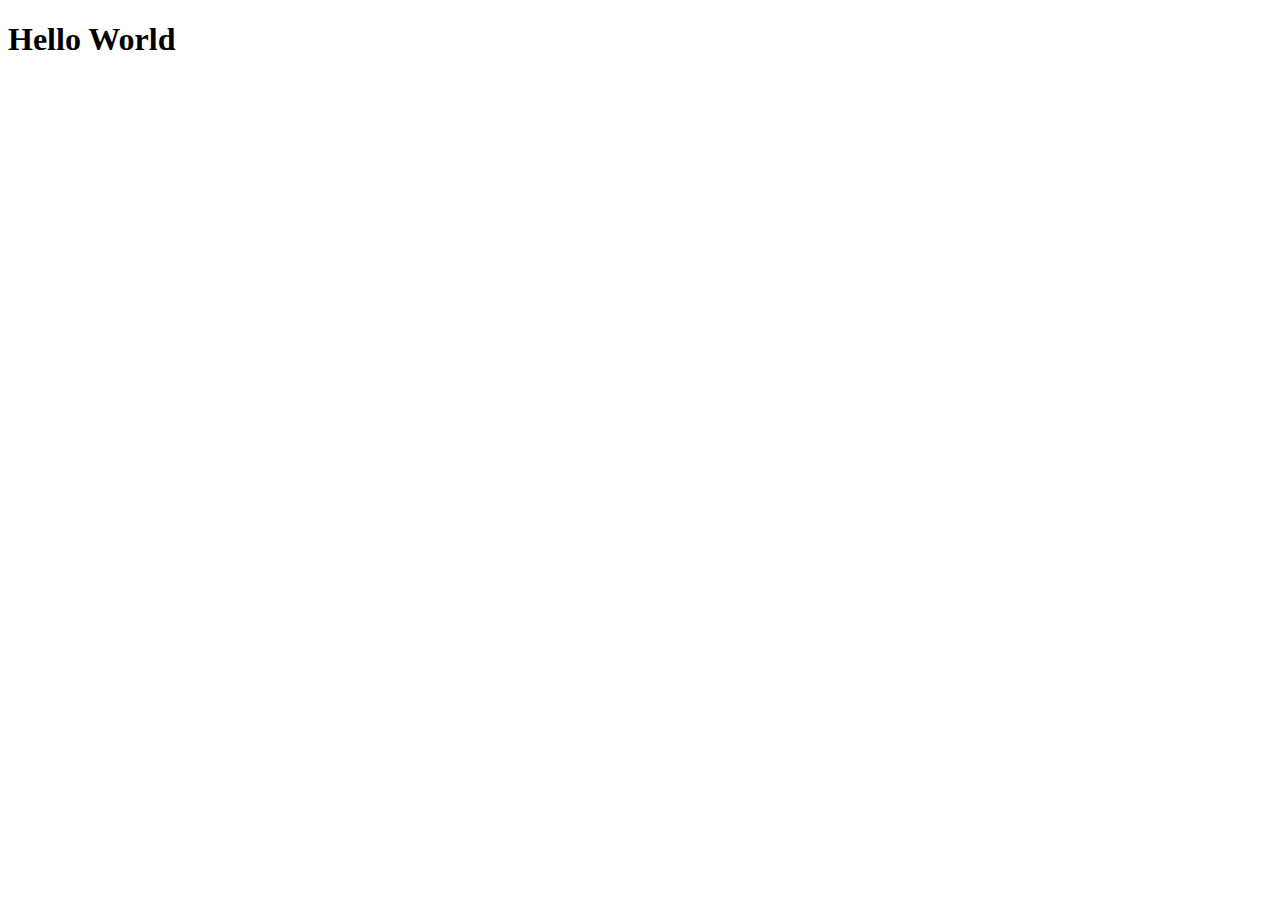
==== 01week/helloworld/index.html @ f0b2af3f "test" ====
<!DOCTYPE html>
<html lang="en">
<head>
    <meta charset="UTF-8">
    <meta name="viewport" content="width=device-width, initial-scale=1.0">
    <meta http-equiv="X-UA-Compatible" content="ie=edge">
    <title>Document</title>
</head>
<body>
    <h1>Hello World</h1>
</body>
</html>
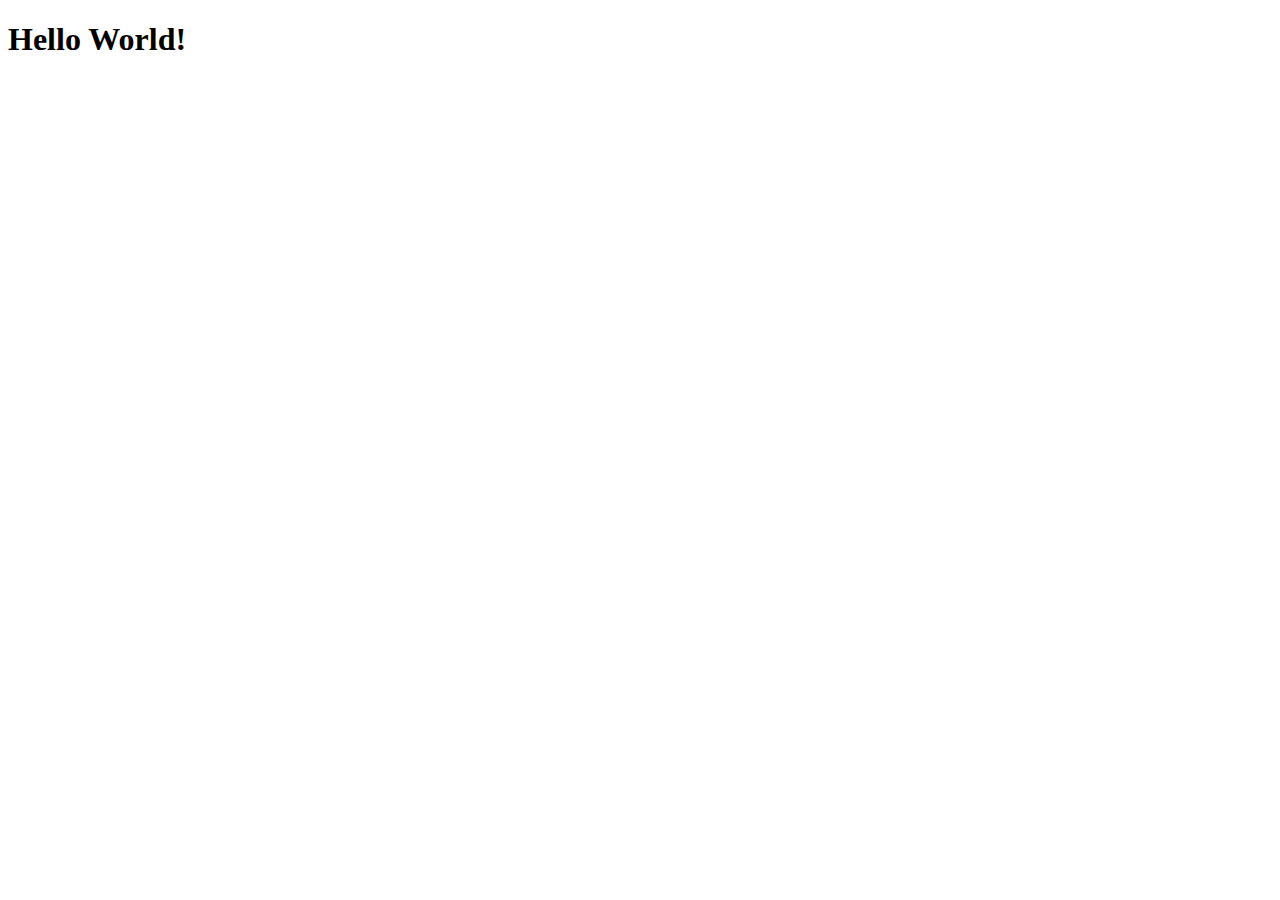
==== commit 80fe2022: "test" ====
--- a/01week/helloworld/index.html
+++ b/01week/helloworld/index.html
@@ -7,6 +7,6 @@
     <title>Document</title>
 </head>
 <body>
-    <h1>Hello World</h1>
+    <h1>Hello World!</h1>
 </body>
 </html>